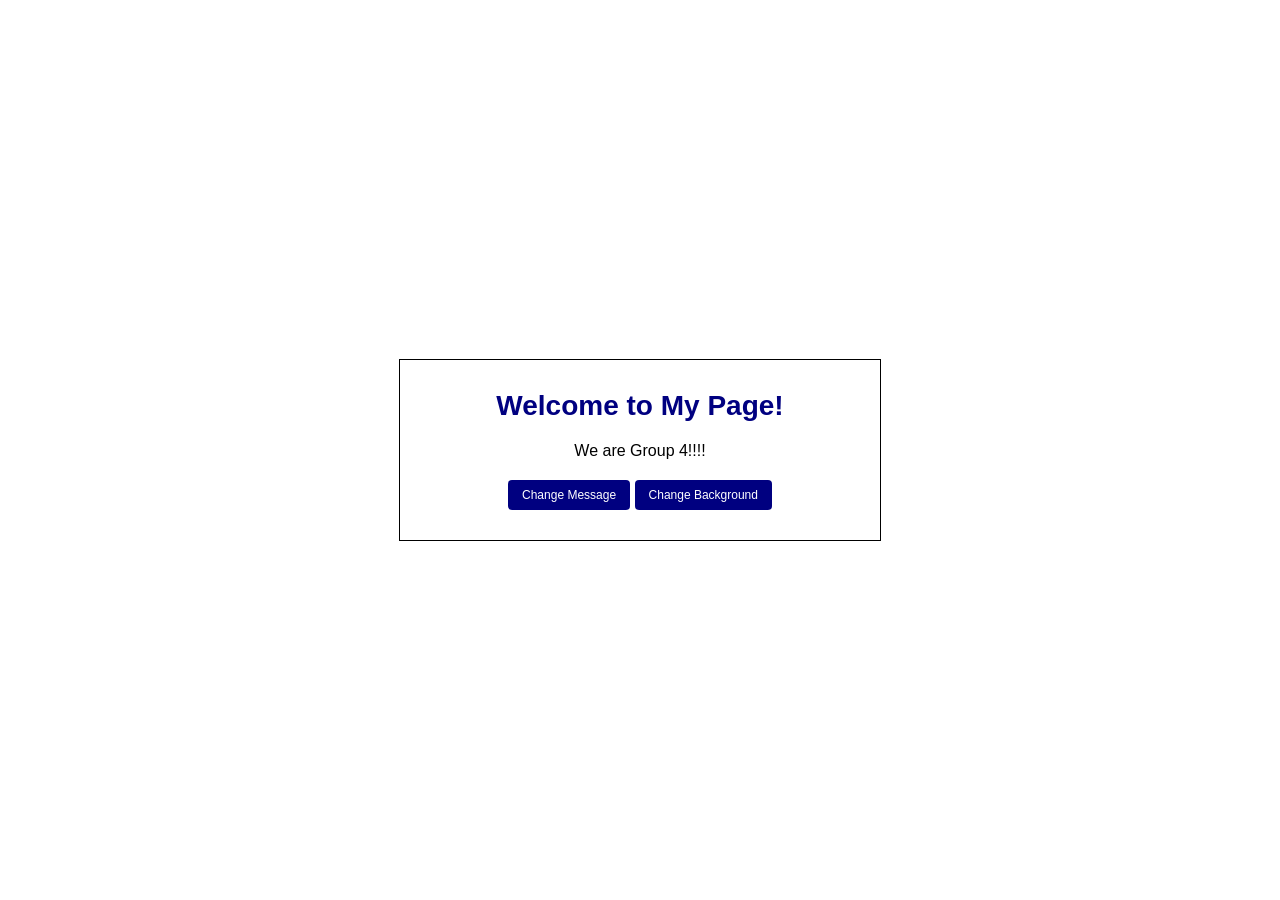
==== LabAct2.html @ 34b7e5d0 "Add LabAct2" ====
<!DOCTYPE html>
<html lang="en">
<head>
  <meta charset="UTF-8"> 
  <link rel="stylesheet" href="style2.css">
</head>
<body>
  <div class="box"  >
    <h1>Welcome to My Page!</h1>
    <p id="message">We are Group 4!!!!</p>
    <button onclick="changeMessage()">Change Message</button>
    <button onclick="changeBackground()">Change Background</button>
  </div>

  <script src="script.js"></script>
</body>
</html>
---- style2.css ----
body {
  margin: 0;
  height: 100vh;
  display: flex;
  justify-content: center;
  align-items: center;
  font-family: Arial;
}

.box {
  border: 1px solid black;
  padding: 30px 40px;
  width: 400px;
  text-align: center;
  background: white;
}

h1 {
  color: navy;
  font-size: 28px;
  margin: 0 0 20px;
}

p {
  margin: 0 0 20px;
}

button {
  background: navy;
  color: white;
  border: none;
  padding: 8px 14px;
  border-radius: 4px;
  font-size: 12px;
  cursor: pointer;
}
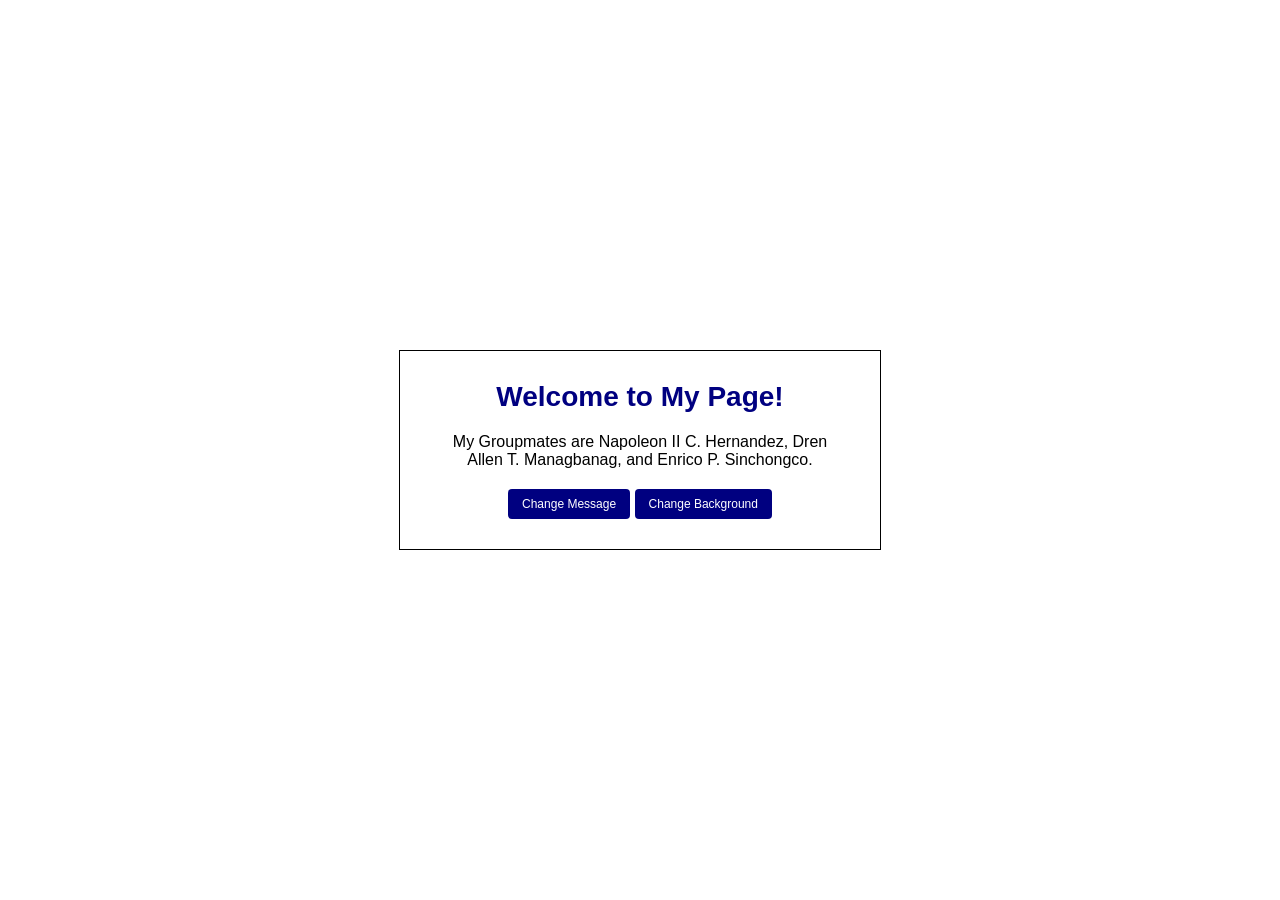
==== commit b19eac89: "Update LabAct2" ====
--- a/LabAct2.html
+++ b/LabAct2.html
@@ -7,7 +7,7 @@
 <body>
   <div class="box"  >
     <h1>Welcome to My Page!</h1>
-    <p id="message">We are Group 4!!!!</p>
+    <p id="message">My Groupmates are Napoleon II C. Hernandez, Dren Allen T. Managbanag, and Enrico P. Sinchongco.</p>
     <button onclick="changeMessage()">Change Message</button>
     <button onclick="changeBackground()">Change Background</button>
   </div>
